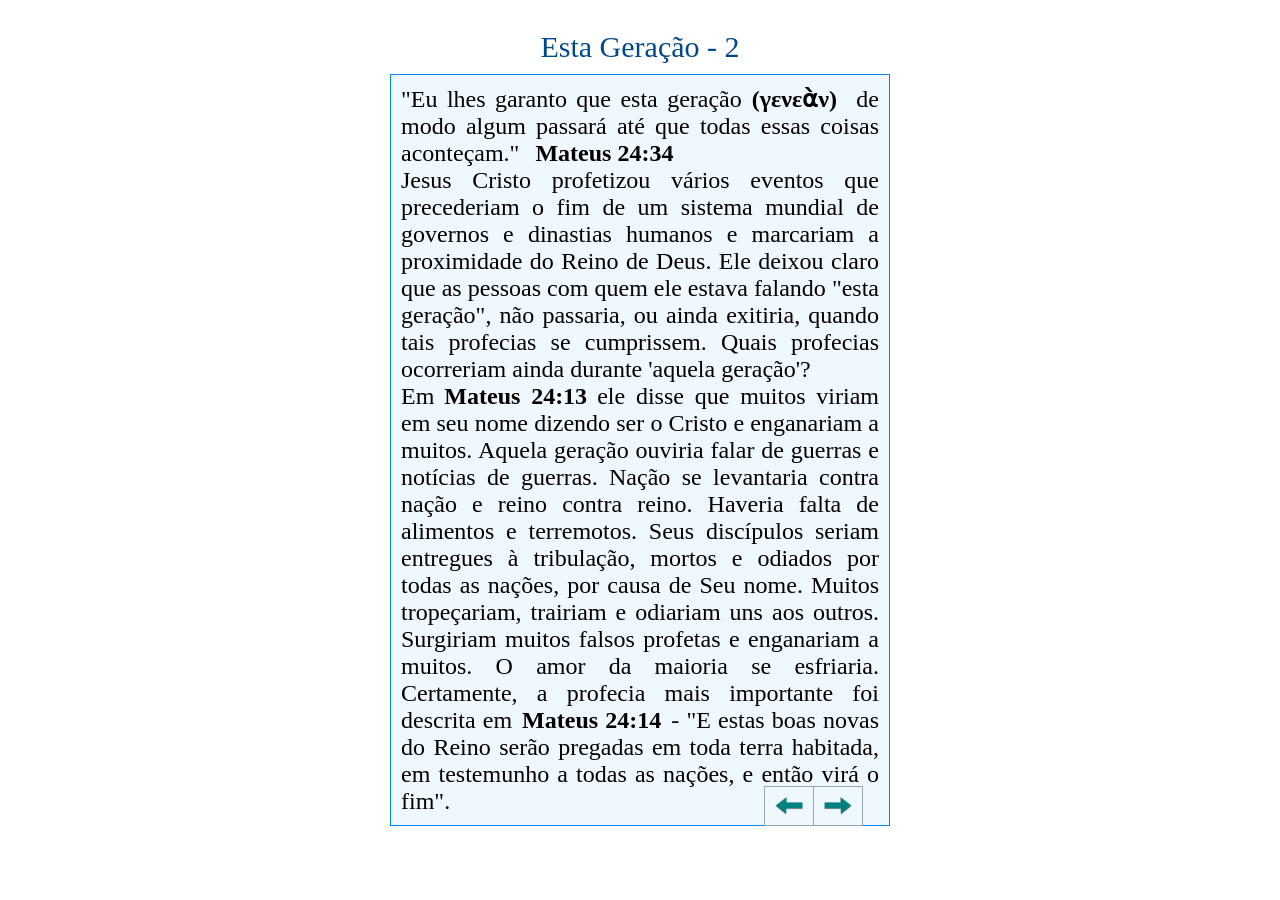
==== page2.html @ 4cdc604b "Add files via upload" ====
<!DOCTYPE html>
<html lang="en">
<head>
    <meta charset="UTF-8">
    <meta name="viewport" content="width=device-width, initial-scale=1.0">
    <link rel="stylesheet" href="style.css">
    <title>Esta Geração</title>
</head>
<body>
    <div class="heading">Esta Geração - 2</div>

    <div class="paragraph">
        "Eu lhes garanto que esta geração<span class="scriptures">(γενεὰν)</span>  de modo algum passará até que todas essas coisas
         aconteçam." <span class="scriptures">Mateus 24:34</span> <br>
Jesus Cristo profetizou vários eventos que precederiam o fim de um sistema mundial de governos e dinastias
 humanos e marcariam a proximidade do Reino de Deus.
Ele deixou claro que as pessoas com quem ele estava falando "esta geração", não passaria, ou ainda exitiria, quando tais profecias se cumprissem.
Quais profecias ocorreriam ainda durante 'aquela geração'? <br>

Em<span class="scriptures">Mateus 24:13</span>ele disse que muitos viriam em seu nome dizendo ser o Cristo e enganariam a muitos. 
Aquela geração ouviria falar de guerras e notícias de guerras. Nação se levantaria contra nação e reino 
contra reino. Haveria falta de alimentos e terremotos. Seus discípulos seriam entregues à tribulação, 
mortos e odiados por todas as nações, por causa de Seu nome. Muitos tropeçariam, trairiam e odiariam uns 
aos outros. Surgiriam muitos falsos profetas e enganariam a muitos. O amor da maioria se esfriaria.
Certamente, a profecia mais importante foi descrita em<span class="scriptures">Mateus 24:14</span>- "E estas boas novas do Reino serão
 pregadas em toda terra habitada, em testemunho a todas as nações, e então virá o fim".
</div>

<img class="next" id="next1" src="arrow.png" alt="">

<img class="back" id="back1" src="arrow-back.png" width="50px">

    <script src="script.js"></script>

</body>
</html>
---- style.css ----
* {
    box-sizing: border-box;
    padding: 10px;
    margin: 0 auto;
    text-align: center;
}

.heading {
    font-size: 30px;
    color: rgb(0, 73, 138);
}

.paragraph {
    max-width: 500px;
    border: 1px solid rgb(0, 136, 255);
    font-size: 24px;
    text-align: justify;
    background-color: aliceblue;
}

.scriptures {
    font-weight: 600;
}

.next {
    width: 50px;
    height: 40px;
    position: relative;
    bottom: 40px;
    left: 225px;
    border: 1px solid rgb(153, 165, 175);
}

.back {
    width: 50px;
    height: 40px;
    position: relative;
    bottom: 40px;
    left: 122px;
    border: 1px solid rgb(153, 165, 175);
}
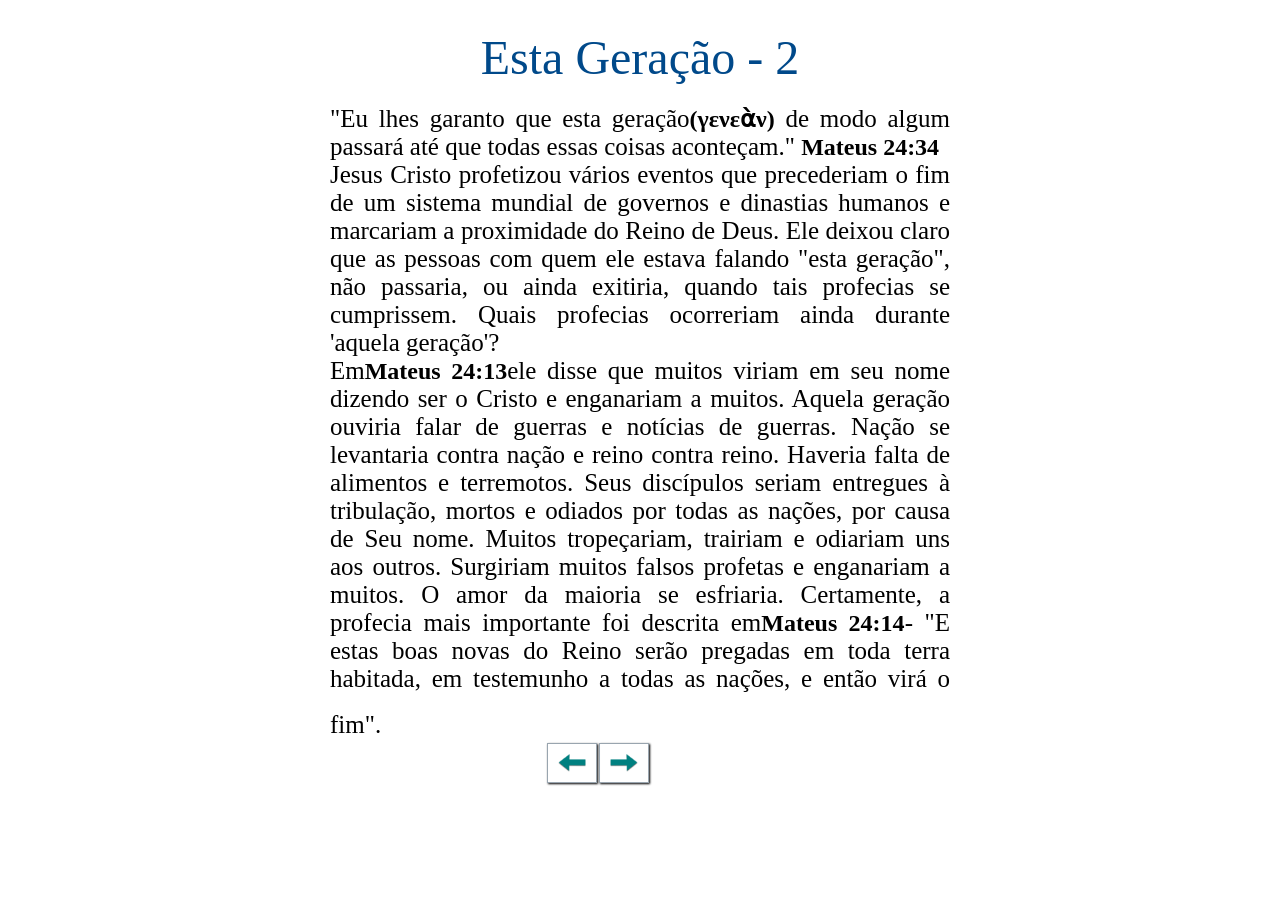
==== commit 8082be80: "Add files via upload" ====
--- a/page2.html
+++ b/page2.html
@@ -24,11 +24,14 @@
 aos outros. Surgiriam muitos falsos profetas e enganariam a muitos. O amor da maioria se esfriaria.
 Certamente, a profecia mais importante foi descrita em<span class="scriptures">Mateus 24:14</span>- "E estas boas novas do Reino serão
  pregadas em toda terra habitada, em testemunho a todas as nações, e então virá o fim".
-</div>
+
+ <img class="back" id="back1" src="arrow-back.png">
 
 <img class="next" id="next1" src="arrow.png" alt="">
 
-<img class="back" id="back1" src="arrow-back.png" width="50px">
+
+
+</div>
 
     <script src="script.js"></script>
 
--- a/style.css
+++ b/style.css
@@ -6,36 +6,48 @@
 }
 
 .heading {
-    font-size: 30px;
+    font-size: clamp(2rem, 7vw, 3rem);
     color: rgb(0, 73, 138);
 }
 
 .paragraph {
-    max-width: 500px;
-    border: 1px solid rgb(0, 136, 255);
-    font-size: 24px;
+    width: clamp(600px, 50vw, 1000px);
+    height: 50vh;
+    font-size: 25px;
     text-align: justify;
-    background-color: aliceblue;
 }
 
 .scriptures {
     font-weight: 600;
+    font-size: 24px;
+    justify-content: center;
+    padding: 0;
 }
 
 .next {
     width: 50px;
     height: 40px;
     position: relative;
-    bottom: 40px;
-    left: 225px;
+    bottom: -50px;
+    left: 155px;
     border: 1px solid rgb(153, 165, 175);
+    box-shadow: 1px 1px 2px black;
+}
+
+.next:active {
+    box-shadow: none;
 }
 
 .back {
     width: 50px;
     height: 40px;
     position: relative;
-    bottom: 40px;
-    left: 122px;
+    bottom: -50px;
+    left: 160px;
     border: 1px solid rgb(153, 165, 175);
+    box-shadow: 1px 1px 2px black;
+}
+
+.back:active {
+    box-shadow: none;
 }
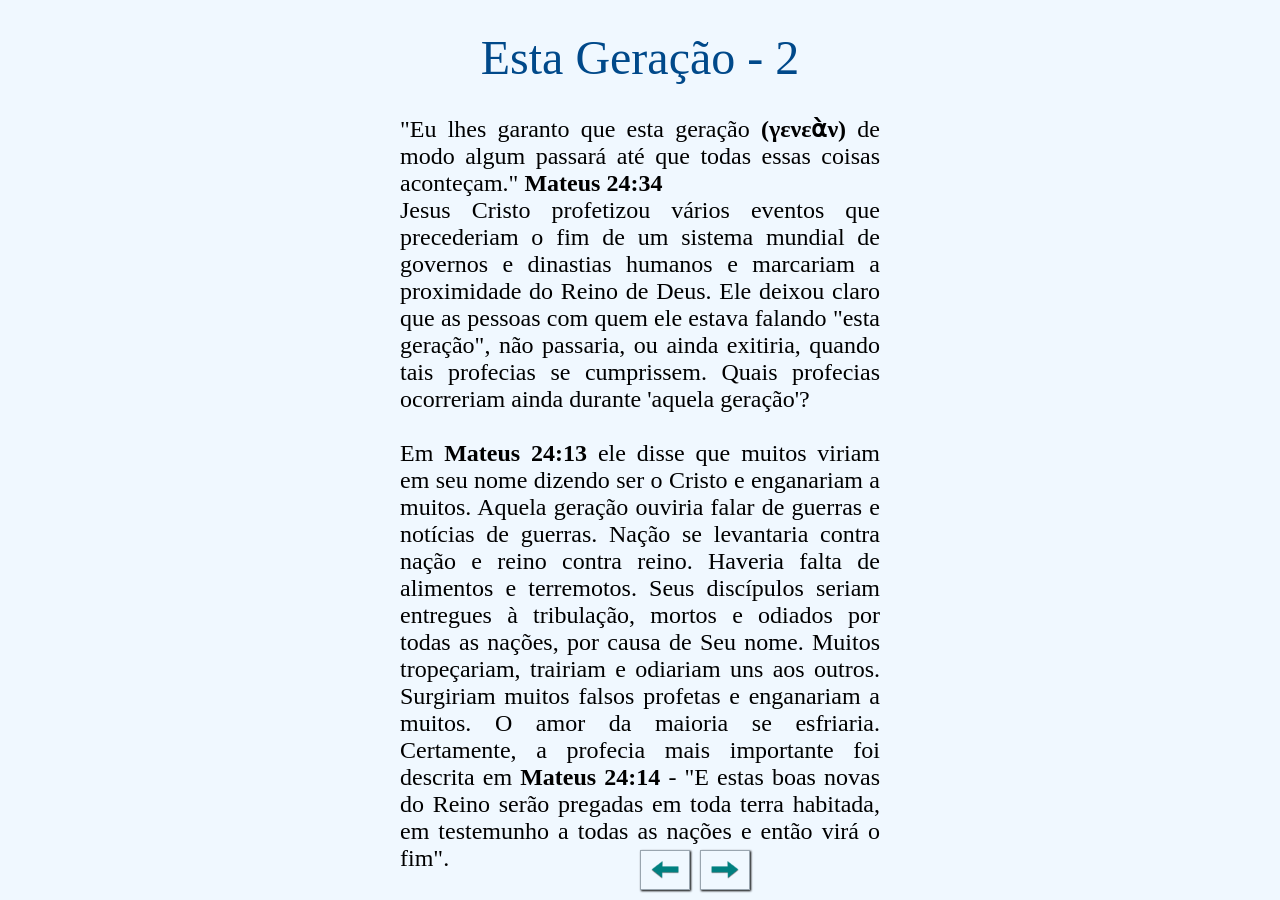
==== commit b59ebd32: "Add files via upload" ====
--- a/page2.html
+++ b/page2.html
@@ -9,25 +9,43 @@
 <body>
     <div class="heading">Esta Geração - 2</div>
 
-    <div class="paragraph">
-        "Eu lhes garanto que esta geração<span class="scriptures">(γενεὰν)</span>  de modo algum passará até que todas essas coisas
-         aconteçam." <span class="scriptures">Mateus 24:34</span> <br>
-Jesus Cristo profetizou vários eventos que precederiam o fim de um sistema mundial de governos e dinastias
- humanos e marcariam a proximidade do Reino de Deus.
-Ele deixou claro que as pessoas com quem ele estava falando "esta geração", não passaria, ou ainda exitiria, quando tais profecias se cumprissem.
-Quais profecias ocorreriam ainda durante 'aquela geração'? <br>
 
-Em<span class="scriptures">Mateus 24:13</span>ele disse que muitos viriam em seu nome dizendo ser o Cristo e enganariam a muitos. 
-Aquela geração ouviria falar de guerras e notícias de guerras. Nação se levantaria contra nação e reino 
-contra reino. Haveria falta de alimentos e terremotos. Seus discípulos seriam entregues à tribulação, 
-mortos e odiados por todas as nações, por causa de Seu nome. Muitos tropeçariam, trairiam e odiariam uns 
-aos outros. Surgiriam muitos falsos profetas e enganariam a muitos. O amor da maioria se esfriaria.
-Certamente, a profecia mais importante foi descrita em<span class="scriptures">Mateus 24:14</span>- "E estas boas novas do Reino serão
- pregadas em toda terra habitada, em testemunho a todas as nações, e então virá o fim".
+<div class="container">
+
+<p class="paragraph">
+"Eu lhes garanto que esta geração<span class="scriptures"> (γενεὰν)</span>
+de modo algum passará até que todas essas coisas
+aconteçam." <span class="scriptures">Mateus 24:34</span> <br>
+Jesus Cristo profetizou vários eventos que precederiam o fim de um sistema mundial 
+de governos e dinastias
+humanos e marcariam a proximidade do Reino de Deus.
+Ele deixou claro que as pessoas com quem ele estava falando "esta geração", não 
+passaria, ou ainda exitiria, quando tais profecias se cumprissem.
+Quais profecias ocorreriam ainda durante 'aquela geração'? <br> <br>
+
+Em <span class="scriptures">Mateus 24:13</span> ele disse que muitos viriam em 
+seu nome dizendo ser o Cristo e enganariam a muitos. 
+Aquela geração ouviria falar de guerras e notícias de guerras. Nação se levantaria
+contra nação e reino 
+contra reino. Haveria falta de alimentos e terremotos. Seus discípulos seriam 
+entregues à tribulação, 
+mortos e odiados por todas as nações, por causa de Seu nome. Muitos tropeçariam,
+trairiam e odiariam uns 
+aos outros. Surgiriam muitos falsos profetas e enganariam a muitos. O amor da
+maioria se esfriaria.
+Certamente, a profecia mais importante foi descrita em <span class="scriptures"> Mateus 24:14</span>
+- "E estas boas novas do Reino serão
+pregadas em toda terra habitada, em testemunho a todas as nações e então virá o fim".
+</p>
+
+<img class="next" id="next1" src="arrow.png">
 
  <img class="back" id="back1" src="arrow-back.png">
 
-<img class="next" id="next1" src="arrow.png" alt="">
+</div>
+
+
+
 
 
 
--- a/style.css
+++ b/style.css
@@ -5,21 +5,30 @@
     text-align: center;
 }
 
+body {
+    background-color: aliceblue;
+}
+
 .heading {
     font-size: clamp(2rem, 7vw, 3rem);
     color: rgb(0, 73, 138);
 }
 
+.container {
+    display: flex;
+    flex-direction: column;
+}
+
 .paragraph {
-    width: clamp(600px, 50vw, 1000px);
-    height: 50vh;
-    font-size: 25px;
+    max-width: 500px;
+    height: 80vh;
+    font-size: clamp(1.5rem, 40%, 1rem);
     text-align: justify;
 }
 
 .scriptures {
     font-weight: 600;
-    font-size: 24px;
+    font-size: clamp(1.5rem, 60%, 1rem);
     justify-content: center;
     padding: 0;
 }
@@ -27,9 +36,9 @@
 .next {
     width: 50px;
     height: 40px;
-    position: relative;
-    bottom: -50px;
-    left: 155px;
+    position: absolute;
+    bottom: 10px;
+    left: 700px;
     border: 1px solid rgb(153, 165, 175);
     box-shadow: 1px 1px 2px black;
 }
@@ -41,9 +50,9 @@
 .back {
     width: 50px;
     height: 40px;
-    position: relative;
-    bottom: -50px;
-    left: 160px;
+    position: absolute;
+    bottom: 10px;
+    left: 640px;
     border: 1px solid rgb(153, 165, 175);
     box-shadow: 1px 1px 2px black;
 }
